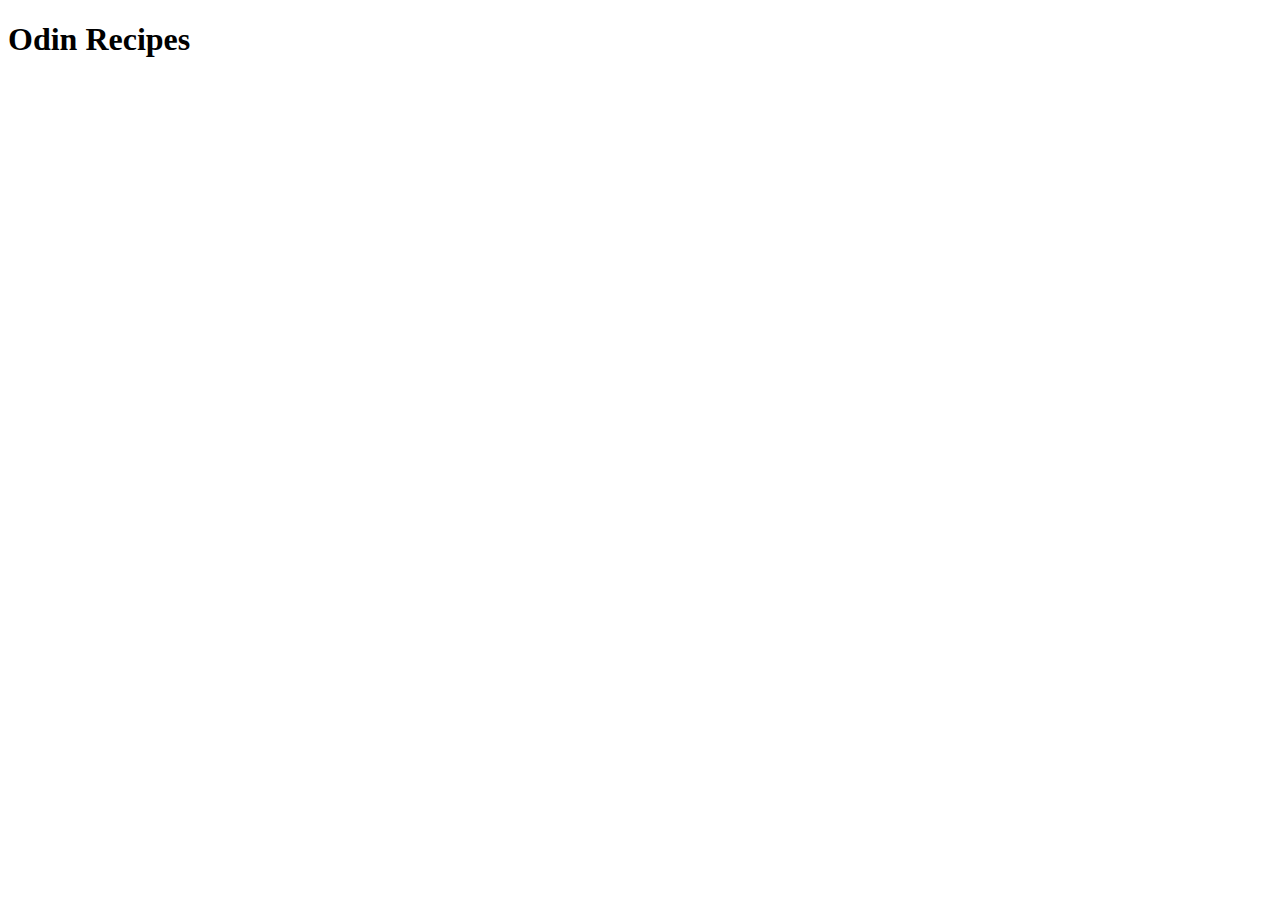
==== index.html @ f0b0dc03 "add main structure and booilerplate html for project" ====
<!DOCTYPE html>
<html lang="en">

<head>
  <meta charset="UTF-8">
  <meta http-equiv="X-UA-Compatible" content="IE=edge">
  <meta name="viewport" content="width=device-width, initial-scale=1.0">
  <title>Odin Recipes</title>
</head>

<body>
  <h1>Odin Recipes</h1>
</body>

</html>
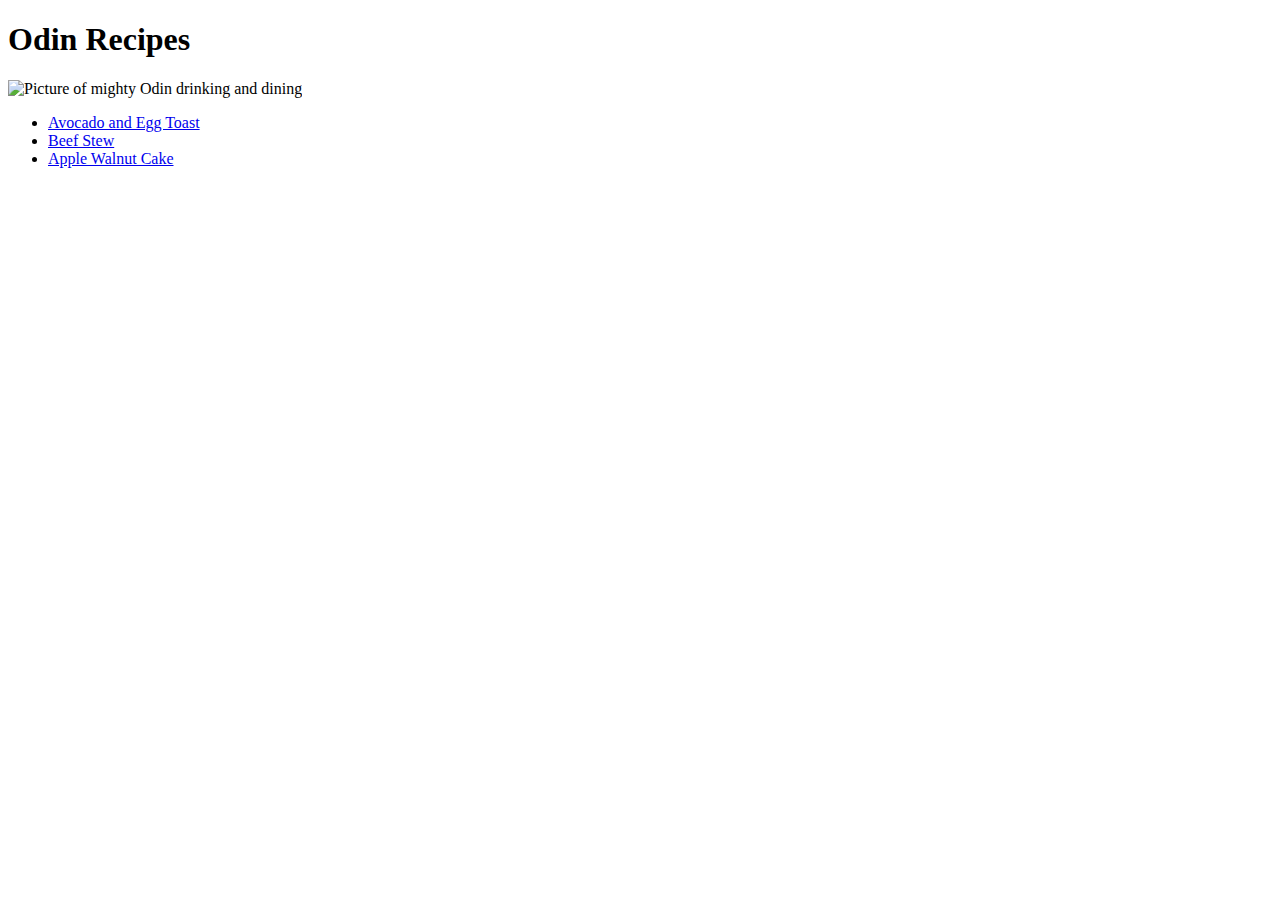
==== commit 64912c15: "add and link all recipes on main page" ====
--- a/index.html
+++ b/index.html
@@ -10,6 +10,12 @@
 
 <body>
   <h1>Odin Recipes</h1>
+  <img src="https://i.stack.imgur.com/C9hd4.jpg" alt="Picture of mighty Odin drinking and dining">
+  <ul>
+    <li><a href="recipes/avocado-and-egg-toast.html">Avocado and Egg Toast</a></li>
+    <li><a href="recipes/beef-stew.html">Beef Stew</a></li>
+    <li><a href="recipes/apple-walnut-cake.html">Apple Walnut Cake</a></li>
+  </ul>
 </body>
 
 </html>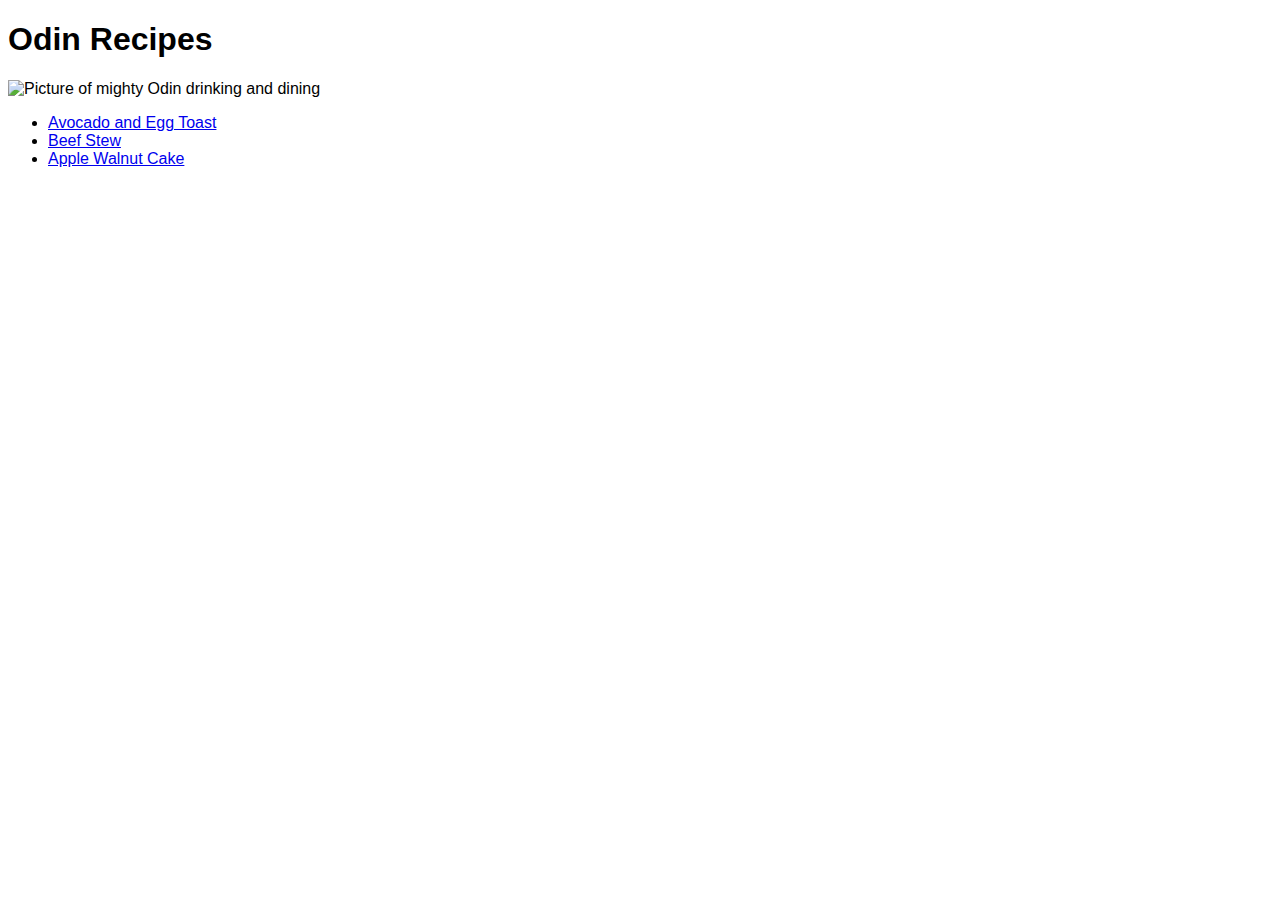
==== commit 09cf72f0: "add initial stylesheet and connect it to all pages" ====
--- a/index.html
+++ b/index.html
@@ -5,6 +5,7 @@
   <meta charset="UTF-8">
   <meta http-equiv="X-UA-Compatible" content="IE=edge">
   <meta name="viewport" content="width=device-width, initial-scale=1.0">
+  <link rel="stylesheet" href="style.css">
   <title>Odin Recipes</title>
 </head>
 
--- a/style.css
+++ b/style.css
@@ -0,0 +1,3 @@
+* {
+  font-family: Verdana, sans-serif;
+}